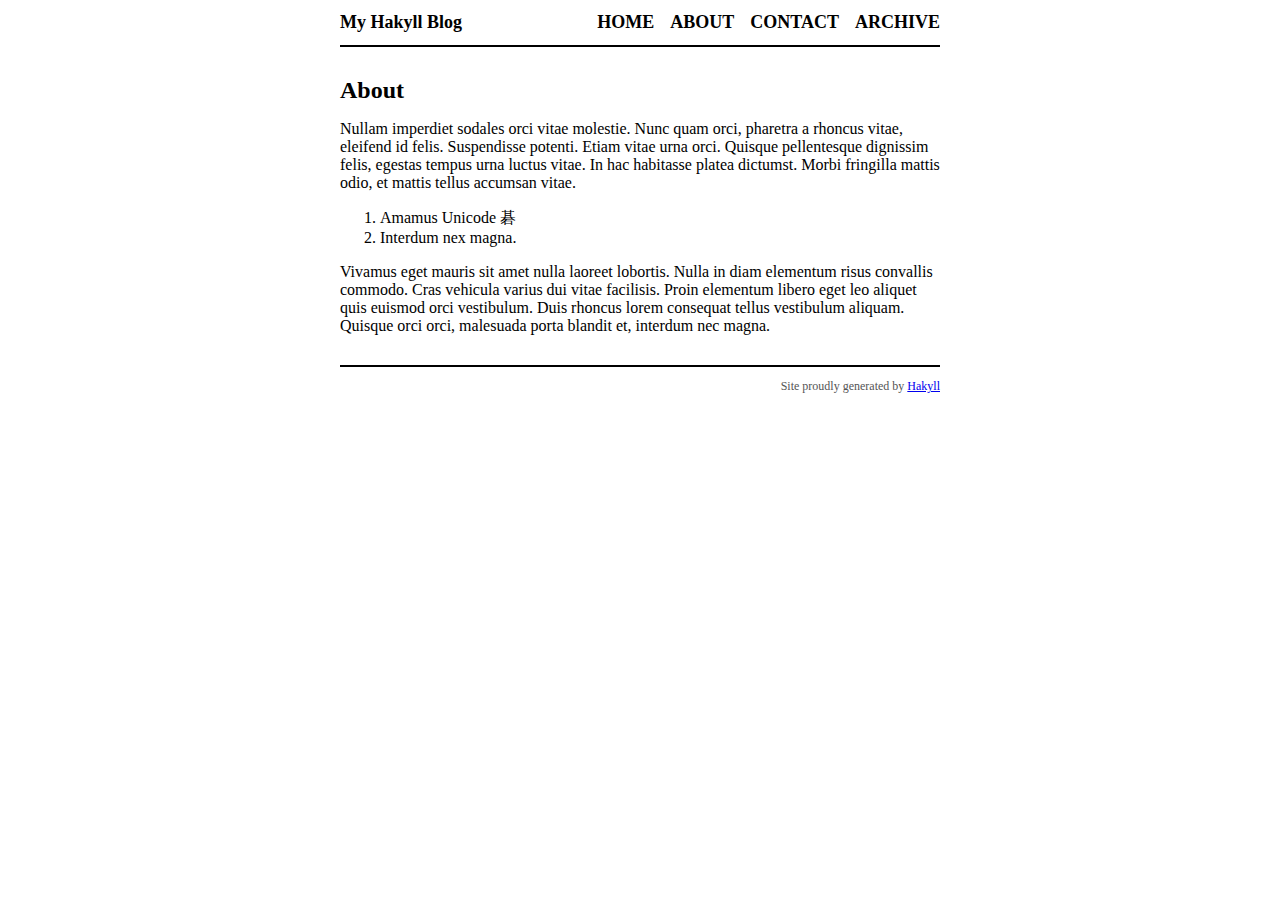
==== about.html @ 3fbc7ae4 "Publish." ====
<?xml version="1.0" encoding="UTF-8" ?>
<!DOCTYPE html PUBLIC "-//W3C//DTD XHTML 1.0 Strict//EN" "http://www.w3.org/TR/xhtml1/DTD/xhtml1-strict.dtd">
<html xmlns="http://www.w3.org/1999/xhtml" xml:lang="en" lang="en">
    <head>
        <meta http-equiv="Content-Type" content="text/html; charset=UTF-8" />
        <title>My Hakyll Blog - About</title>
        <link rel="stylesheet" type="text/css" href="./css/default.css" />
    </head>
    <body>
        <div id="header">
            <div id="logo">
                <a href="./">My Hakyll Blog</a>
            </div>
            <div id="navigation">
                <a href="./">Home</a>
                <a href="./about.html">About</a>
                <a href="./contact.html">Contact</a>
                <a href="./archive.html">Archive</a>
            </div>
        </div>

        <div id="content">
            <h1>About</h1>

            <p>Nullam imperdiet sodales orci vitae molestie. Nunc quam orci, pharetra a rhoncus vitae, eleifend id felis. Suspendisse potenti. Etiam vitae urna orci. Quisque pellentesque dignissim felis, egestas tempus urna luctus vitae. In hac habitasse platea dictumst. Morbi fringilla mattis odio, et mattis tellus accumsan vitae.</p>
<ol type="1">
<li>Amamus Unicode 碁</li>
<li>Interdum nex magna.</li>
</ol>
<p>Vivamus eget mauris sit amet nulla laoreet lobortis. Nulla in diam elementum risus convallis commodo. Cras vehicula varius dui vitae facilisis. Proin elementum libero eget leo aliquet quis euismod orci vestibulum. Duis rhoncus lorem consequat tellus vestibulum aliquam. Quisque orci orci, malesuada porta blandit et, interdum nec magna.</p>
        </div>
        <div id="footer">
            Site proudly generated by
            <a href="http://jaspervdj.be/hakyll">Hakyll</a>
        </div>
    </body>
</html>
---- css/default.css ----
body{color:black;font-size:16px;margin:0px auto 0px auto;width:600px}div#header{border-bottom:2px solid black;margin-bottom:30px;padding:12px 0px 12px 0px}div#logo a{color:black;float:left;font-size:18px;font-weight:bold;text-decoration:none}div#header #navigation{text-align:right}div#header #navigation a{color:black;font-size:18px;font-weight:bold;margin-left:12px;text-decoration:none;text-transform:uppercase}div#footer{border-top:solid 2px black;color:#555;font-size:12px;margin-top:30px;padding:12px 0px 12px 0px;text-align:right}h1{font-size:24px}h2{font-size:20px}div.info{color:#555;font-size:14px;font-style:italic}
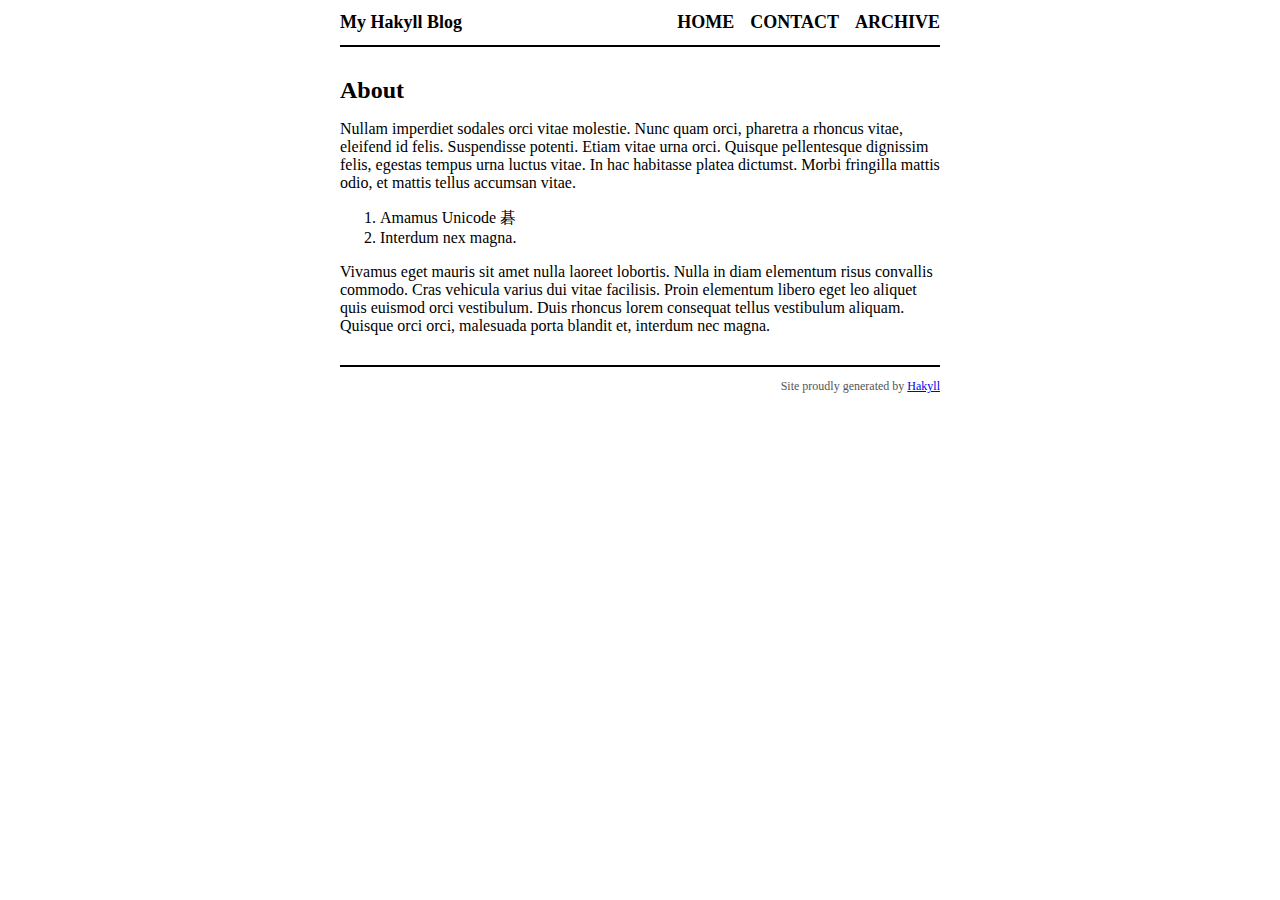
==== commit b35a0d07: "Publish" ====
--- a/about.html
+++ b/about.html
@@ -13,7 +13,6 @@
             </div>
             <div id="navigation">
                 <a href="./">Home</a>
-                <a href="./about.html">About</a>
                 <a href="./contact.html">Contact</a>
                 <a href="./archive.html">Archive</a>
             </div>
--- a/css/default.css
+++ b/css/default.css
@@ -1 +1 @@
-body{color:black;font-size:16px;margin:0px auto 0px auto;width:600px}div#header{border-bottom:2px solid black;margin-bottom:30px;padding:12px 0px 12px 0px}div#logo a{color:black;float:left;font-size:18px;font-weight:bold;text-decoration:none}div#header #navigation{text-align:right}div#header #navigation a{color:black;font-size:18px;font-weight:bold;margin-left:12px;text-decoration:none;text-transform:uppercase}div#footer{border-top:solid 2px black;color:#555;font-size:12px;margin-top:30px;padding:12px 0px 12px 0px;text-align:right}h1{font-size:24px}h2{font-size:20px}div.info{color:#555;font-size:14px;font-style:italic}+body{color:black;font-size:16px;margin:0px auto 0px auto;width:600px}div#header{border-bottom:2px solid black;margin-bottom:30px;padding:12px 0px 12px 0px}div#logo a{color:black;float:left;font-size:18px;font-weight:bold;text-decoration:none}div#header #navigation{text-align:right}div#header #navigation a{color:black;font-size:18px;font-weight:bold;margin-left:12px;text-decoration:none;text-transform:uppercase}div#footer{border-top:solid 2px black;color:#555;font-size:12px;margin-top:30px;padding:12px 0px 12px 0px;text-align:right}h1{font-size:24px}h2{font-size:20px}div.info{color:#555;font-size:14px;font-style:italic}img.avatar{width:200px}